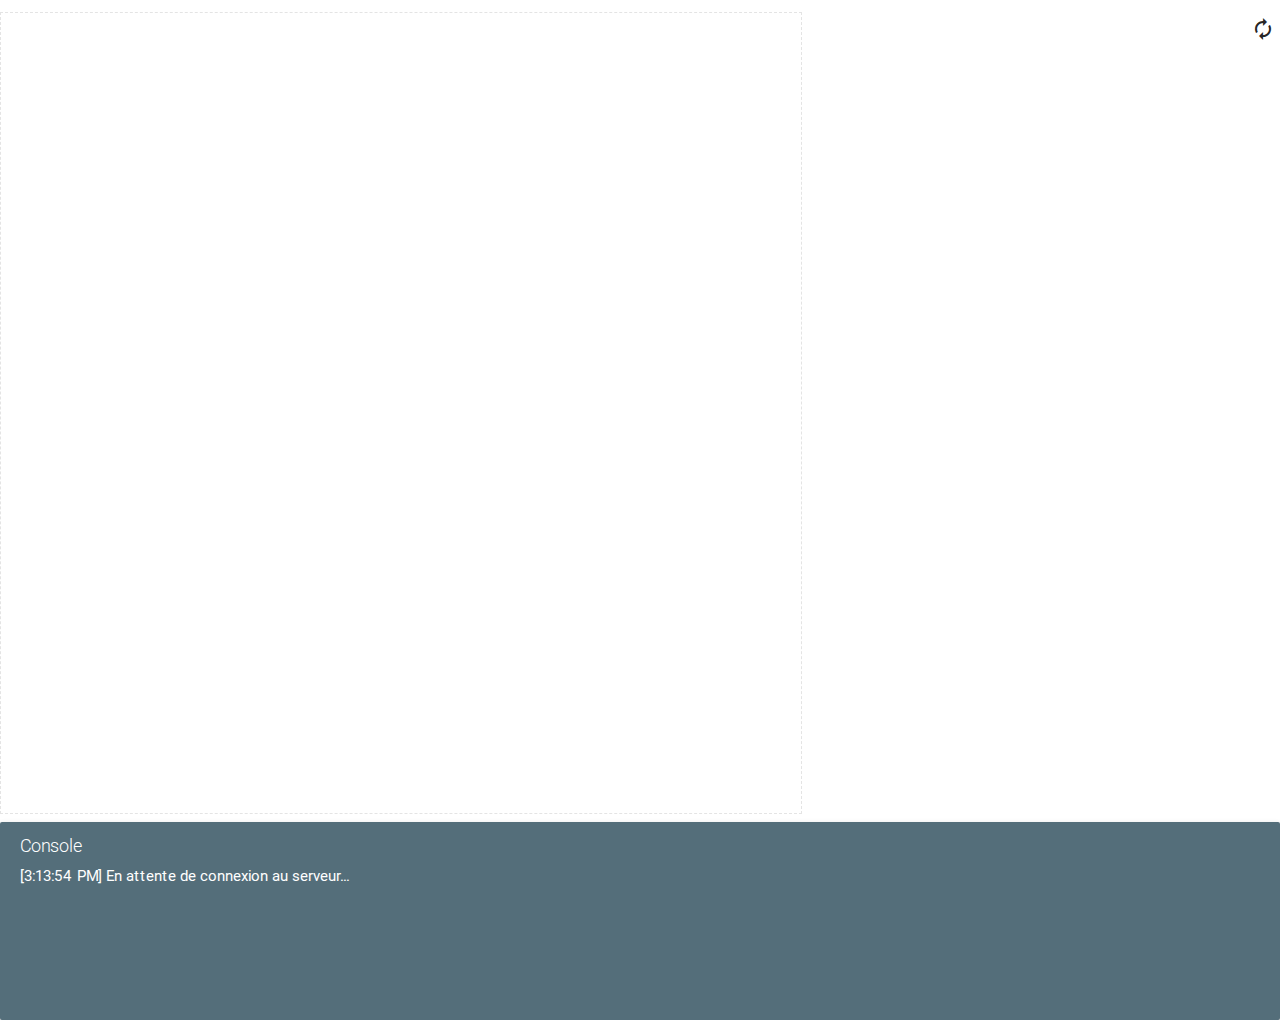
==== client/iframe.html @ 920032dd "Iframe pour refresh !" ====
<!DOCTYPE HTML5>
<html>
	<head>
		<meta charset="utf-8">
		<meta name="viewport" content="width=device-width, initial-scale=1.0"/>
		<title>Snake multijoueur - JPO</title>
	
		<link type="text/css" rel="stylesheet" href="css/materialize.min.css"  media="screen,projection"/>
		<link type="text/css" rel="stylesheet" href="css/stylesheet.css">
		<link type="text/css" rel="stylesheet" href="css/hljs/androidstudio.css">
		<link href="http://fonts.googleapis.com/icon?family=Material+Icons" rel="stylesheet">

		<script src="js/socket.io.js"></script>
		<script src="js/jquery.js"></script>
		<script src="js/materialize.min.js"></script>
		<script src="js/console-log-html.min.js"></script>

		<script src="js/enums/Directions.js"></script>

		<script src="js/classes/Coordinates.js"></script>
		<script src="js/classes/Drawable.js"></script>
		<script src="js/classes/Apple.js"></script>
		<script src="js/classes/BodyPart.js"></script>
		<script src="js/classes/Snake.js"></script>
		<script src="js/classes/Game.js"></script>
		<script src="js/classes/GameJPOACompleter.js"></script>

		<script src="js/iframe.js"></script>
	</head>
	<body>
		<canvas width="800" height="800"></canvas>
		<i class="material-icons right refresh">autorenew</i>
		<div class="card blue-grey darken-1 left-align">
			<div class="card-content white-text">
				<span class="card-title">Console</span>
				<ul id="console"></ul>
			</div>
		</div>
	</body>
</html>
---- client/css/stylesheet.css ----
canvas {
	margin-top: 12px;
	max-height: calc(100% - 24px);
	max-width: 100%;
	border: 1px dashed #e4e4e4;
}

.card .card-content .card-title {
	line-height: 8px;
}
.card .card-title {
	font-size: 18px;
}

.card {
    margin-bottom: 0px;
}

#console{
    height: 120px;
    overflow-y: scroll;
    overflow-x: hidden;
}

::-webkit-scrollbar
{
  width: 12px;  /* for vertical scrollbars */
  height: 12px; /* for horizontal scrollbars */
}

::-webkit-scrollbar-track
{
  background: rgba(0, 0, 0, 0.1);
}

::-webkit-scrollbar-thumb
{
  background: rgba(0, 0, 0, 0.2);
}

.btnContinue{
  background-color: #ee6e73;
  color: white;
}

.btnContinue:hover, .btnContinue:active{
  background-color: #ee6e73;
}

.contenuTuto{
  max-height: 72%; 
  overflow-y: scroll;
}

iframe {
    width: 100%;
    height: 100%;
    max-height: 840px;
}

.refresh {
	position: absolute;
	right: 5px;
	top: 17px;
	cursor: pointer;
}
---- client/css/hljs/androidstudio.css ----
/*
Date: 24 Fev 2015
Author: Pedro Oliveira <kanytu@gmail . com>
*/

.hljs {
  color: #a9b7c6;
  background: #282b2e;
  display: block;
  overflow-x: auto;
  padding: 0.5em;
}

.hljs-number,
.hljs-literal,
.hljs-symbol,
.hljs-bullet {
  color: #6897BB;
}

.hljs-keyword,
.hljs-selector-tag,
.hljs-deletion {
  color: #cc7832;
}

.hljs-variable,
.hljs-template-variable,
.hljs-link {
  color: #629755;
}

.hljs-comment,
.hljs-quote {
  color: #808080;
}

.hljs-meta {
  color: #bbb529;
}

.hljs-string,
.hljs-attribute,
.hljs-addition {
  color: #6A8759;
}

.hljs-section,
.hljs-title,
.hljs-type {
  color: #ffc66d;
}

.hljs-name,
.hljs-selector-id,
.hljs-selector-class {
  color: #e8bf6a;
}

.hljs-emphasis {
  font-style: italic;
}

.hljs-strong {
  font-weight: bold;
}
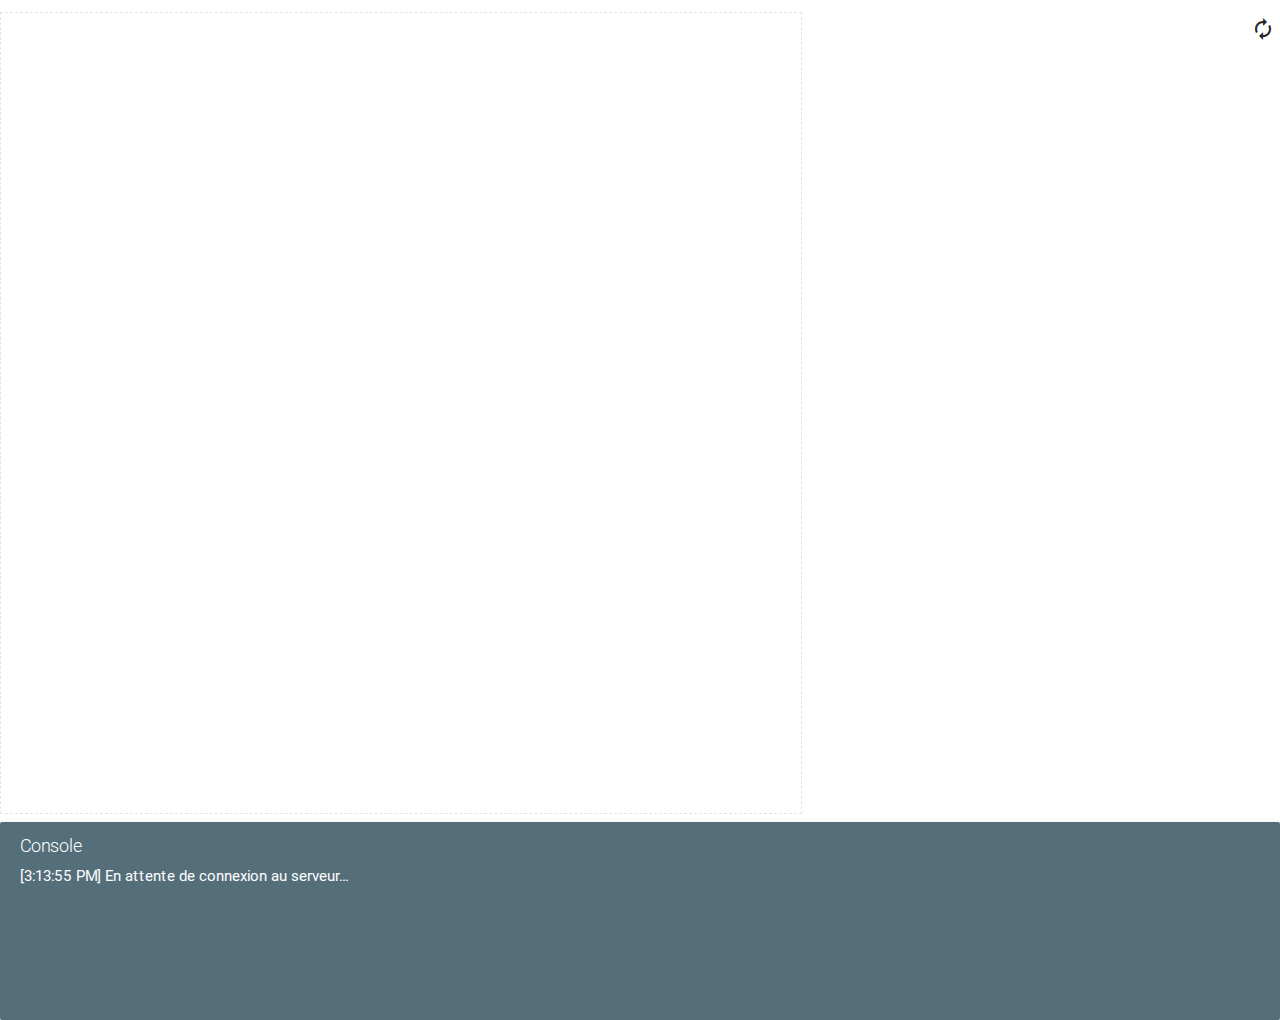
==== commit 55b59dc6: "Ajout du fichier de correction" ====
--- a/client/iframe.html
+++ b/client/iframe.html
@@ -24,6 +24,7 @@
 		<script src="js/classes/Snake.js"></script>
 		<script src="js/classes/Game.js"></script>
 		<script src="js/classes/GameJPOACompleter.js"></script>
+		<script src="js/classes/GameJPOACompleterCorrection.js"></script>
 
 		<script src="js/iframe.js"></script>
 	</head>
